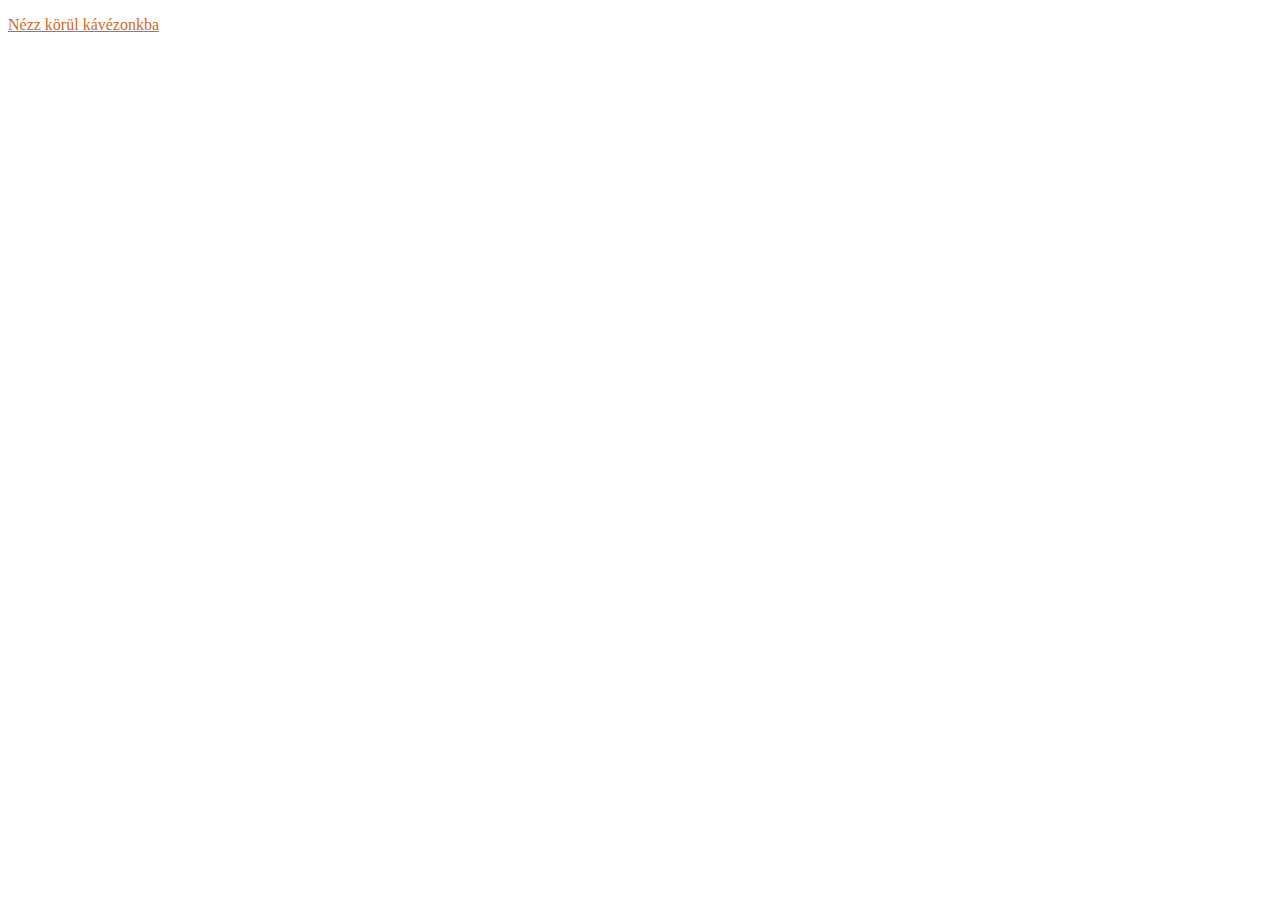
==== index.html @ 734ae096 "index" ====
<!DOCTYPE html>
<html lang="hu">
<head>
    <meta charset="UTF-8">
    <meta name="viewport" content="width=device-width, initial-scale=1.0">
    <link rel="stylesheet" href="oldal-css/bootstrap.min.css">
    <link rel="stylesheet" href="oldal-css/kavezo.styles.css">
    <title>Festő kévézó</title>
    <link rel="icon" type="image/x-icon" href="img/logo.jpg">
    <title>Document</title>
</head>
<body>
    <a href="./oldal-css/Kavezo-oldal.html" target="parent">
       <div class="enter">
        <p class="btn btn-info">Nézz körül kávézonkba</p>
       </div>

    </a>
</body>
</html>
---- oldal-css/kavezo.styles.css ----
body {
    background-image: url(img/hatter.webp);
    background-position: center;
    background-repeat: repeat-y;
} 

.fej {
    background-color: cornsilk;
    width: 60%;
    margin-top: 40px;
    margin-left: 40px;
    padding: 15px;
    height: auto;
    border: 4px solid black;
    border-radius: 10px;
}

.logo {
    float: right;
    height: 175px;
    width: auto;
    border-radius: 10px;
}

h1 {
    font-size: 4rem;
    font-family: Georgia, 'Times New Roman', Times, serif;
}

h5 {
    margin-left: 20px;
    color: crimson;
    font-style: italic;
}

.miert {
    padding: 15px;
    float: right;
    width: 48%;
    background-color: whitesmoke;
    font-size: 1.2rem;
    border-radius: 20px;
}

li {
    list-style-type: square;
    
}

.eredmenyek {
    padding: 15px;
    background-color: black;
    width: 48%;
    color: cornsilk;
    border-radius: 20px;
}

.eredmeny {
    font-weight: bold;
    font-size: 1.2rem;
}

.vonal {
    font-weight: bolder;
    color: blueviolet;
    font-size: 3rem;
}

.elso:hover {
    font-weight: bold;
    color: gold;
}

.masodik:hover {
    font-weight: bold;
    color: silver;
} 

.harmadik:hover {
    font-weight: bold;
    color: rgb(223, 157, 71);
}

span:hover {
    font-weight: bold;
    color: darkturquoise;
}

.kep {
    width: 340px;
}

.itallap {
    width: 30%;
    margin: 40px;
    float: right;
    background-color: cornsilk;
    border: 4px solid black;
    border-radius: 10px;
    text-align: center;
}

.desszertek {
    width: 30%;
    margin-top: 40px;
    margin-bottom: 40px;
    float: right;
    background-color: cornsilk;
    border: 4px solid black;
    border-radius: 10px;
    text-align: center;
}

.kavee  {
    width: 300px;
    height: auto;
    border-radius: 10px;
}

.desszert {
    width: 300px;
    height: auto;
    border-radius: 10px;
}

a {
    color: chocolate;
} 

a:hover {
    text-decoration: none;
    color: darkgray;
}

.ures {
    width: 20%;
    margin: 40px;
    height: 250px;
}

.info {
    background-color: cornsilk;
    margin-top: 40px;
    margin-left: 40px;
    margin-bottom: 40px;
    border: 4px solid black;
    border-radius: 10px;
    width: 70%;
    height: auto;
    padding: 15px;
}

.nyitvatartas {
    background-color: whitesmoke;
    width: 48%;
    text-align: center;
    border-radius: 10px;
}

table {
    width: 300px;
    text-align: center;
    font-weight: bold;
    margin: auto;
}

.td {
    border: 3px solid black;
}

.elerhetoseg {
    background-color: black;
    color: whitesmoke;
    width: 48%;
    padding: 15px;
    border-radius: 10px;
    float: right;
    line-height: 35px;
    margin-top: 20px;
}

.galeria {
    width: 75%;
    float: right;
    background-color: cornsilk;
    padding: 15px;
    border: 4px solid black;
    border-radius: 10px;
}

img {
    width: 200px;
    height: auto;
    border-radius: 10px;
}

.no1 {
    float: right;
    margin: 40px;
    margin-right: 150px;
    margin-top: 100px;
    opacity: 70%;
}

.no-1 {
    margin: 40px;
    margin-left: 65px;
    margin-top: 150px;
    opacity: 70%;
}
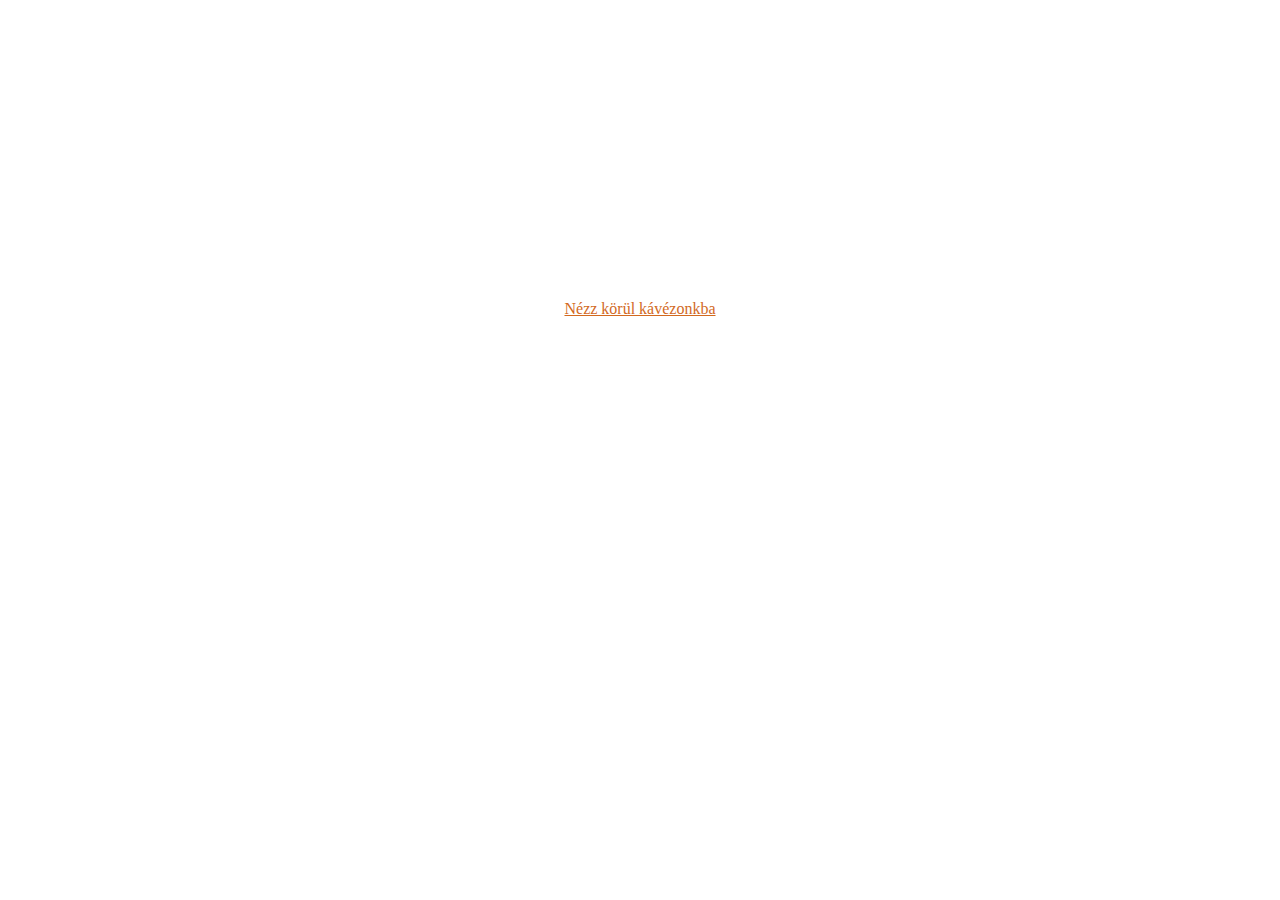
==== commit 65b60bde: "Update index.html" ====
--- a/index.html
+++ b/index.html
@@ -10,11 +10,11 @@
     <title>Document</title>
 </head>
 <body>
-    <a href="./oldal-css/Kavezo-oldal.html" target="parent">
+    <a href="./oldal-css/Kavezo-oldal.html" target="_parent">
        <div class="enter">
         <p class="btn btn-info">Nézz körül kávézonkba</p>
        </div>
 
     </a>
 </body>
-</html>+</html>
--- a/oldal-css/kavezo.styles.css
+++ b/oldal-css/kavezo.styles.css
@@ -207,4 +207,12 @@
     margin-left: 65px;
     margin-top: 150px;
     opacity: 70%;
-}+}
+
+.enter{
+
+    width: 300px;
+    height: 100px;
+    margin: 300px auto auto auto;
+    text-align: center;
+}
